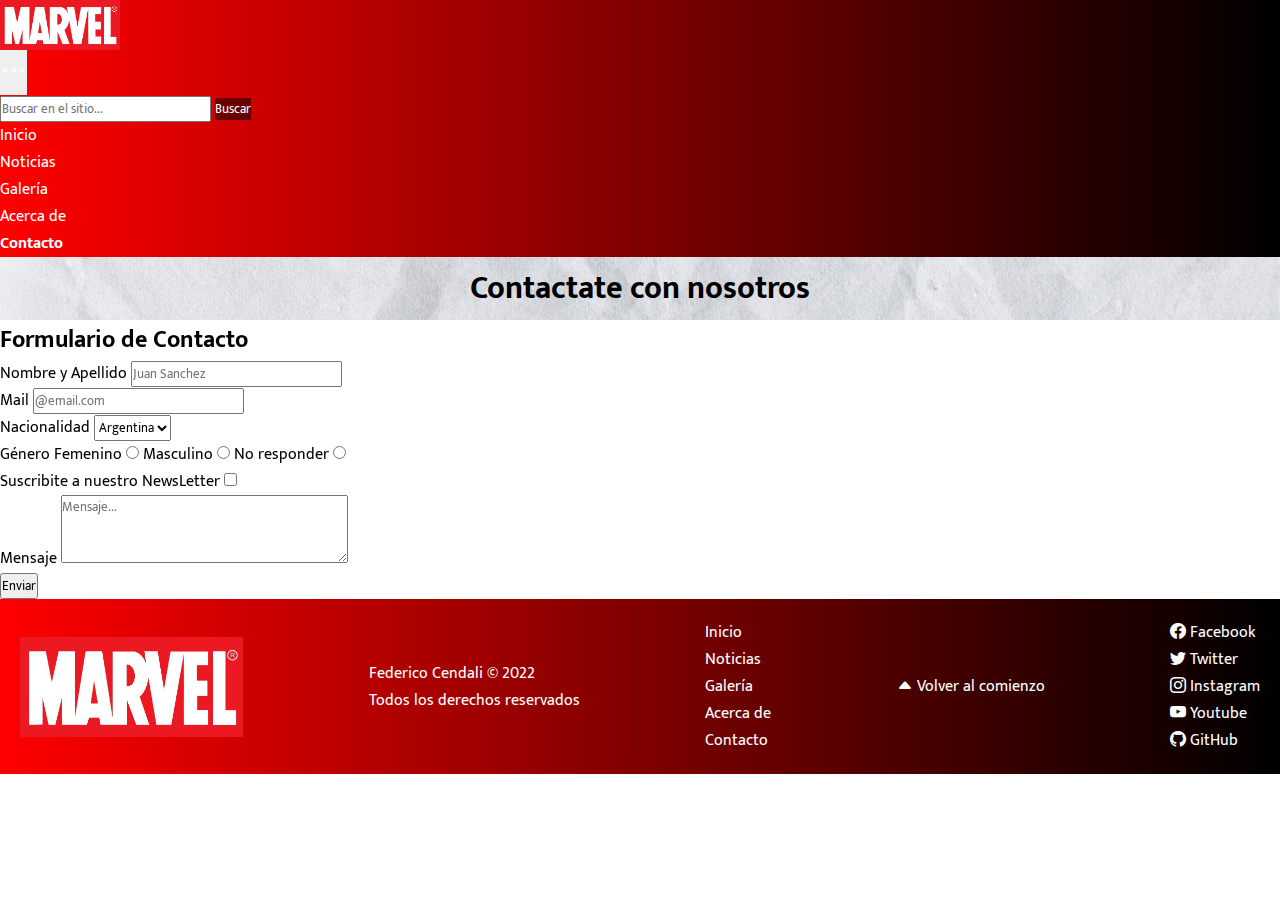
==== pages/contacto.html @ fc4f90ff "primera carga del proyecto al nuevo repositorio" ====
<!DOCTYPE html>
<html lang="es">
<head>
    <meta charset="UTF-8">
    <meta http-equiv="X-UA-Compatible" content="IE=edge">
    <meta name="viewport" content="width=device-width, initial-scale=1.0">
    <meta name="description" content="Sos un verdadero fanático? Completa el formulario de contacto de nuestro sitio para poder ser parte de la Fan Page de Marvel. Suscribite gratis a nuestro NewsLetter para recibir siempre las ultimas novedades. Ingrese aquí.">
    <meta name="keywords" content="MARVEL, DISNEY, COMIC, THOR, IRONMAN, HULK, CAPITAN AMERICA, SPIDERMAN, THANOS, ACTOR, STAN LEE, AVENGERS, INFINITY WAR, ENDGAME, PELICULAS, UCM">
    <link rel="preconnect" href="https://fonts.googleapis.com">
    <link rel="preconnect" href="https://fonts.gstatic.com" crossorigin>
    <link href="https://fonts.googleapis.com/css2?family=Mukta&display=swap" rel="stylesheet">
    <link href="https://unpkg.com/aos@2.3.1/dist/aos.css" rel="stylesheet">
    <link rel="stylesheet" href="https://cdn.jsdelivr.net/npm/bootstrap-icons@1.9.1/font/bootstrap-icons.css">
    <link href="https://cdn.jsdelivr.net/npm/bootstrap@5.2.2/dist/css/bootstrap.min.css" rel="stylesheet" integrity="sha384-Zenh87qX5JnK2Jl0vWa8Ck2rdkQ2Bzep5IDxbcnCeuOxjzrPF/et3URy9Bv1WTRi" crossorigin="anonymous">
    <link rel="stylesheet" href="../css/styles.css">
    <link rel="shortcut icon" href="../assets/img/shortcuticon.png">
    <title>Marvel | Envíanos tu formulario de contacto junto con un mensaje</title>
</head>
<body>

    <header>
        <nav class="navbar navbar-expand-lg bg-light">
            <div class="container-fluid">
                <div class="header__logo">
                    <img src="../assets/img/logo.png" alt="Marvel logo">
                </div>
                <button class="navbar-toggler" type="button" data-bs-toggle="collapse" data-bs-target="#navbarSupportedContent" aria-controls="navbarSupportedContent" aria-expanded="false" aria-label="Toggle navigation">
                    <span class="bi bi-three-dots"></span>
                </button>
                <div class="collapse navbar-collapse justify-content-end" id="navbarSupportedContent">
                    <form class="d-flex" role="search">
                        <input class="form-control me-2" type="search" placeholder="Buscar en el sitio..." aria-label="Search">
                        <button class="btn btn-outline-dark" type="submit">Buscar</button>
                    </form>
                    <ul class="navbar-nav mb-2 mb-lg-0">
                        <li class="nav-item">
                            <a class="nav-link" aria-current="page" href="../index.html">Inicio</a>
                        </li>
                        <li class="nav-item">
                            <a class="nav-link" href="./noticias.html">Noticias</a>
                        </li>
                        <li class="nav-item">
                            <a class="nav-link" href="./galeria.html">Galería</a>
                        </li>
                        <li class="nav-item">
                            <a class="nav-link" href="./historia.html">Acerca de</a>
                        </li>
                        <li class="nav-item">
                            <a class="nav-link active" href="./contacto.html">Contacto</a>
                        </li>
                    </ul>
                </div>
            </div>
        </nav>
    </header>

    <main>
        <section id="comienzo" class="portada">
            <div>
                <h1 class="fs-1 fw-bold">Contactate con nosotros</h1>
            </div>
        </section>

        <section data-aos="flip-left" class="text-center align-content-center p-5">

            <h2 class="p-3">Formulario de Contacto</h2>

            <form>
                <div class="p-2">
                    <label for="nombre-usuario">Nombre y Apellido</label>
                    <input type="text" name="nombre" id="nombre-usuario" placeholder="Juan Sanchez" required>
                </div>

                <div class="p-2">
                    <label for="email">Mail</label>
                    <input type="email" name="email" id="email" placeholder="@email.com" required>
                </div>

                <div class="p-2">
                    <label for="nacionalidad">Nacionalidad</label>
                    <select name="nacionalidad" id="nacionalidad">
                        <option value="arg">Argentina</option>
                        <option value="bol">Bolivia</option>
                        <option value="bra">Brasil</option>
                        <option value="chl">Chile</option>
                        <option value="col">Colombia</option>
                        <option value="ecu">Ecuador</option>
                        <option value="par">Paraguay</option>
                        <option value="urg">Uruguay</option>
                        <option value="ven">Venezuela</option>
                        <option value="otro">Otro</option>
                    </select>
                </div>

                <div class="p-2">
                    <span>Género</span>
                    <label for="fem">Femenino</label>
                    <input type="radio" name="genero" value="fem" id="fem">
                    <label for="mas">Masculino</label>
                    <input type="radio" name="genero" value="mas" id="mas">
                    <label for="no-respuesta">No responder</label>
                    <input type="radio" name="genero" value="no-respuesta" id="no-respuesta">
                </div>

                <div class="p-2">
                    <label for="tilde">Suscribite a nuestro NewsLetter</label>
                    <input type="checkbox" name="novedades" value="novedades" id="tilde">
                </div>

                <div class="p-2">
                    <label for="mensaje">Mensaje</label>
                    <textarea name="mensaje" id="mensaje" cols="30" rows="3" placeholder="Mensaje..."></textarea>
                </div>

                <button type="submit" class="btn btn-primary">Enviar</button>

            </form>

        </section>
    </main>

    <footer>
        <div class="footer__logo">
            <img src="../assets/img/logo.png" alt="Marvel logo">
        </div>
        <div>
            <p class="fs-6 fst-italic">Federico Cendali © 2022<br>Todos los derechos reservados</p>
        </div>
        <div>
            <nav>
                <ul>
                    <li><a href="../index.html">Inicio</a></li>
                    <li><a href="./noticias.html">Noticias</a></li>
                    <li><a href="./galeria.html">Galería</a></li>
                    <li><a href="./historia.html">Acerca de</a></li>
                    <li><a href="./contacto.html">Contacto</a></li>
                </ul>
            </nav>
        </div>
        <div>
            <a href="#comienzo" class="bi bi-caret-up-fill fs-4"> Volver al comienzo</a>
        </div>
        <div>
            <ul>
                <li><a href="https://facebook.com/Marvel" target="_blank" class="bi bi-facebook"> Facebook</a></li>
                <li><a href="https://twitter.com/Marvel" target="_blank" class="bi bi-twitter"> Twitter</a></li>
                <li><a href="https://www.instagram.com/marvel" target="_blank" class="bi bi-instagram"> Instagram</a></li>
                <li><a href="https://www.youtube.com/c/marvel" target="_blank" class="bi bi-youtube"> Youtube</a></li>
                <li><a href="https://github.com/federicocendali" target="_blank" class="bi bi-github"> GitHub</a></li>
            </ul>
        </div>
    </footer>

    <script src="https://unpkg.com/aos@2.3.1/dist/aos.js"></script>
    <script>
        AOS.init();
    </script>
    <script src="https://cdn.jsdelivr.net/npm/bootstrap@5.2.2/dist/js/bootstrap.bundle.min.js" integrity="sha384-OERcA2EqjJCMA+/3y+gxIOqMEjwtxJY7qPCqsdltbNJuaOe923+mo//f6V8Qbsw3" crossorigin="anonymous"></script>

</body>
</html>
---- css/styles.css ----
* {
  margin: 0;
  padding: 0;
  box-sizing: border-box;
  list-style: none;
  font-family: "Mukta", sans-serif;
}

a {
  text-decoration: none;
}

main a {
  color: black;
}
main a:hover {
  color: red;
  text-decoration: underline;
}

.header__logo {
  height: 50px;
  width: 120px;
}
.header__logo img {
  height: 100%;
  width: 100%;
}

.navbar {
  background: linear-gradient(90deg, rgb(255, 0, 0) 0%, rgb(0, 0, 0) 100%);
}

.nav-link {
  color: white;
}
.nav-link:hover {
  color: red;
}
.nav-link:active {
  color: white;
  font-weight: bold;
}

.navbar-nav .nav-link.active {
  color: white;
  font-weight: bold;
}
.navbar-nav .nav-link.active:hover {
  color: red;
}
.navbar-nav .nav-link.active:active {
  color: white;
  font-weight: bold;
}

.btn-outline-dark {
  border: none;
  background-color: rgba(0, 0, 0, 0.5);
  color: white;
}
.btn-outline-dark:hover {
  background-color: rgba(100, 148, 237, 0.5);
}

.navbar-expand-lg .navbar-collapse {
  gap: 50px;
}

.bi-three-dots {
  color: rgba(255, 255, 255, 0.7);
  font-size: 1.7rem;
}

.navbar-toggler {
  border: 0;
}

.portada {
  background-image: url(../assets/img/fondotexturado.png);
  background-position: center;
  background-size: cover;
  height: 7vh;
  display: flex;
  justify-content: center;
  align-items: center;
}

footer {
  background: linear-gradient(90deg, rgb(255, 0, 0) 0%, rgb(0, 0, 0) 100%);
  display: flex;
  flex-direction: column;
  padding: 20px;
  gap: 20px;
}
footer p {
  color: white;
}
footer a {
  color: white;
}
footer a:hover {
  color: white;
}
footer a:active {
  color: white;
}

.footer__logo {
  height: 100px;
  width: 223px;
}
.footer__logo img {
  height: 100%;
  width: 100%;
}

@media screen and (min-width: 768px) {
  footer {
    display: flex;
    flex-direction: row;
    justify-content: space-between;
    max-height: 200px;
    align-items: center;
  }
  footer a:hover {
    color: red;
  }
  footer a:active {
    color: white;
    font-weight: bold;
  }
}

/*# sourceMappingURL=styles.css.map */
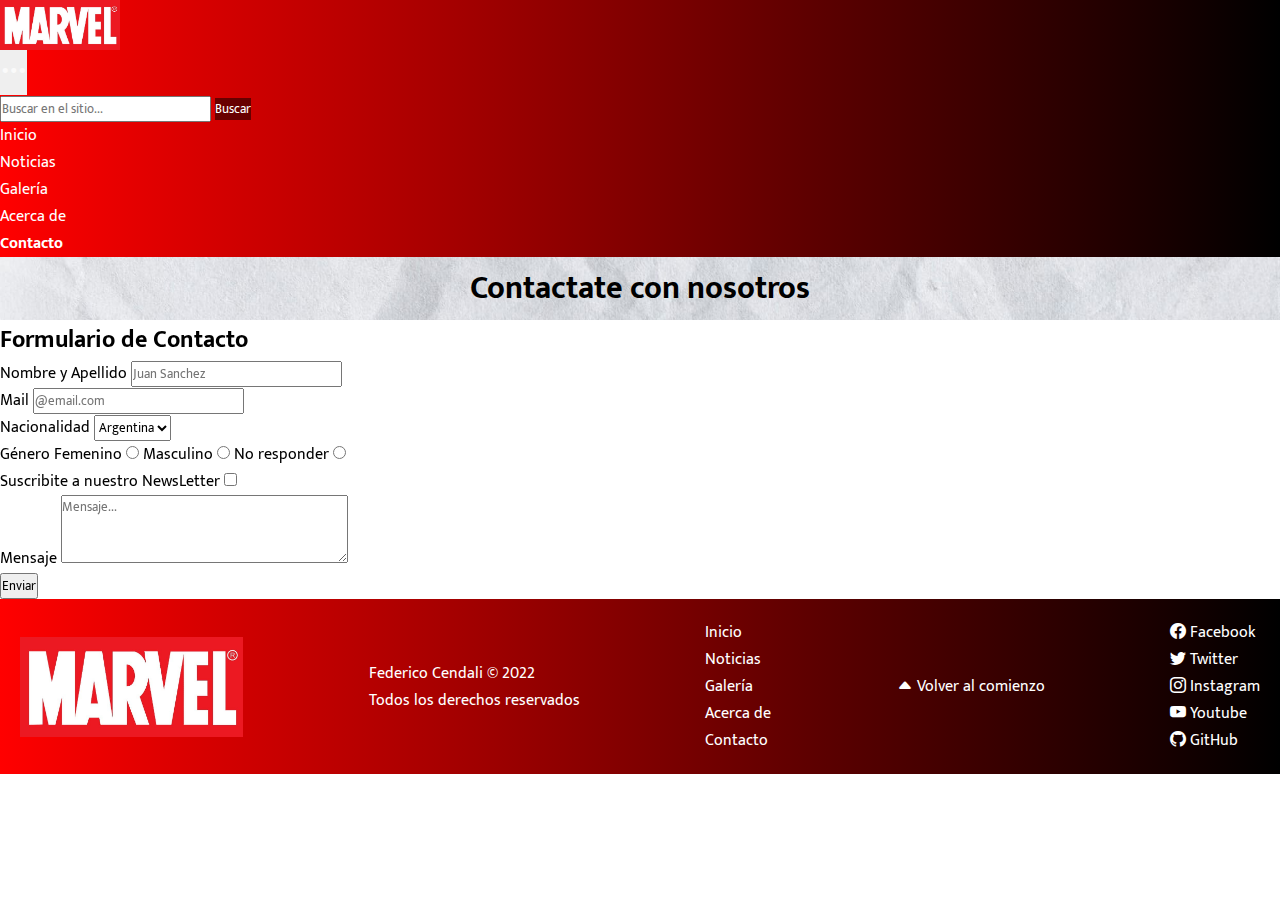
==== commit d2f4c8d5: "Se comprimen las imagenes sin perder calidad (formato jpg) y se quita el exif" ====
--- a/pages/contacto.html
+++ b/pages/contacto.html
@@ -22,7 +22,7 @@
         <nav class="navbar navbar-expand-lg bg-light">
             <div class="container-fluid">
                 <div class="header__logo">
-                    <img src="../assets/img/logo.png" alt="Marvel logo">
+                    <a href="../index.html"><img src="../assets/img/logo.jpg" alt="Marvel logo"></a>
                 </div>
                 <button class="navbar-toggler" type="button" data-bs-toggle="collapse" data-bs-target="#navbarSupportedContent" aria-controls="navbarSupportedContent" aria-expanded="false" aria-label="Toggle navigation">
                     <span class="bi bi-three-dots"></span>
@@ -61,67 +61,69 @@
             </div>
         </section>
 
-        <section data-aos="flip-left" class="text-center align-content-center p-5">
+        <div class="aos_responsive">
+            <section data-aos="flip-left" class="text-center align-content-center p-5">
 
-            <h2 class="p-3">Formulario de Contacto</h2>
+                <h2 class="p-3">Formulario de Contacto</h2>
 
-            <form>
-                <div class="p-2">
-                    <label for="nombre-usuario">Nombre y Apellido</label>
-                    <input type="text" name="nombre" id="nombre-usuario" placeholder="Juan Sanchez" required>
-                </div>
+                <form>
+                    <div class="p-2">
+                        <label for="nombre-usuario">Nombre y Apellido</label>
+                        <input type="text" name="nombre" id="nombre-usuario" placeholder="Juan Sanchez" required>
+                    </div>
 
-                <div class="p-2">
-                    <label for="email">Mail</label>
-                    <input type="email" name="email" id="email" placeholder="@email.com" required>
-                </div>
+                    <div class="p-2">
+                        <label for="email">Mail</label>
+                        <input type="email" name="email" id="email" placeholder="@email.com" required>
+                    </div>
 
-                <div class="p-2">
-                    <label for="nacionalidad">Nacionalidad</label>
-                    <select name="nacionalidad" id="nacionalidad">
-                        <option value="arg">Argentina</option>
-                        <option value="bol">Bolivia</option>
-                        <option value="bra">Brasil</option>
-                        <option value="chl">Chile</option>
-                        <option value="col">Colombia</option>
-                        <option value="ecu">Ecuador</option>
-                        <option value="par">Paraguay</option>
-                        <option value="urg">Uruguay</option>
-                        <option value="ven">Venezuela</option>
-                        <option value="otro">Otro</option>
-                    </select>
-                </div>
+                    <div class="p-2">
+                        <label for="nacionalidad">Nacionalidad</label>
+                        <select name="nacionalidad" id="nacionalidad">
+                            <option value="arg">Argentina</option>
+                            <option value="bol">Bolivia</option>
+                            <option value="bra">Brasil</option>
+                            <option value="chl">Chile</option>
+                            <option value="col">Colombia</option>
+                            <option value="ecu">Ecuador</option>
+                            <option value="par">Paraguay</option>
+                            <option value="urg">Uruguay</option>
+                            <option value="ven">Venezuela</option>
+                            <option value="otro">Otro</option>
+                        </select>
+                    </div>
 
-                <div class="p-2">
-                    <span>Género</span>
-                    <label for="fem">Femenino</label>
-                    <input type="radio" name="genero" value="fem" id="fem">
-                    <label for="mas">Masculino</label>
-                    <input type="radio" name="genero" value="mas" id="mas">
-                    <label for="no-respuesta">No responder</label>
-                    <input type="radio" name="genero" value="no-respuesta" id="no-respuesta">
-                </div>
+                    <div class="p-2">
+                        <span>Género</span>
+                        <label for="fem">Femenino</label>
+                        <input type="radio" name="genero" value="fem" id="fem">
+                        <label for="mas">Masculino</label>
+                        <input type="radio" name="genero" value="mas" id="mas">
+                        <label for="no-respuesta">No responder</label>
+                        <input type="radio" name="genero" value="no-respuesta" id="no-respuesta">
+                    </div>
 
-                <div class="p-2">
-                    <label for="tilde">Suscribite a nuestro NewsLetter</label>
-                    <input type="checkbox" name="novedades" value="novedades" id="tilde">
-                </div>
+                    <div class="p-2">
+                        <label for="tilde">Suscribite a nuestro NewsLetter</label>
+                        <input type="checkbox" name="novedades" value="novedades" id="tilde">
+                    </div>
 
-                <div class="p-2">
-                    <label for="mensaje">Mensaje</label>
-                    <textarea name="mensaje" id="mensaje" cols="30" rows="3" placeholder="Mensaje..."></textarea>
-                </div>
+                    <div class="p-2">
+                        <label for="mensaje">Mensaje</label>
+                        <textarea name="mensaje" id="mensaje" cols="30" rows="3" placeholder="Mensaje..."></textarea>
+                    </div>
 
-                <button type="submit" class="btn btn-primary">Enviar</button>
+                    <button type="submit" class="btn btn-primary">Enviar</button>
 
-            </form>
+                </form>
+            </section>
+        </div>
 
-        </section>
     </main>
 
     <footer>
         <div class="footer__logo">
-            <img src="../assets/img/logo.png" alt="Marvel logo">
+            <a href="../index.html"><img src="../assets/img/logo.jpg" alt="Marvel logo"></a>
         </div>
         <div>
             <p class="fs-6 fst-italic">Federico Cendali © 2022<br>Todos los derechos reservados</p>
--- a/css/styles.css
+++ b/css/styles.css
@@ -12,10 +12,15 @@
 
 main a {
   color: black;
+  transition: 0.1s;
 }
 main a:hover {
   color: red;
   text-decoration: underline;
+}
+
+.aos_responsive {
+  overflow: hidden;
 }
 
 .header__logo {
@@ -77,7 +82,7 @@
 }
 
 .portada {
-  background-image: url(../assets/img/fondotexturado.png);
+  background-image: url(../assets/img/fondotexturado.jpg);
   background-position: center;
   background-size: cover;
   height: 7vh;
@@ -98,6 +103,7 @@
 }
 footer a {
   color: white;
+  transition: 0.2s;
 }
 footer a:hover {
   color: white;
@@ -131,5 +137,23 @@
     font-weight: bold;
   }
 }
+.ratio {
+  width: 100%;
+  height: 40vh;
+  border: 0;
+}
+
+.tablemobile {
+  overflow: auto;
+  display: flex;
+  width: calc(100% - 20px);
+  margin: 10px 10px;
+}
+
+@media screen and (min-width: 768px) {
+  .tablemobile {
+    display: table;
+  }
+}
 
 /*# sourceMappingURL=styles.css.map */
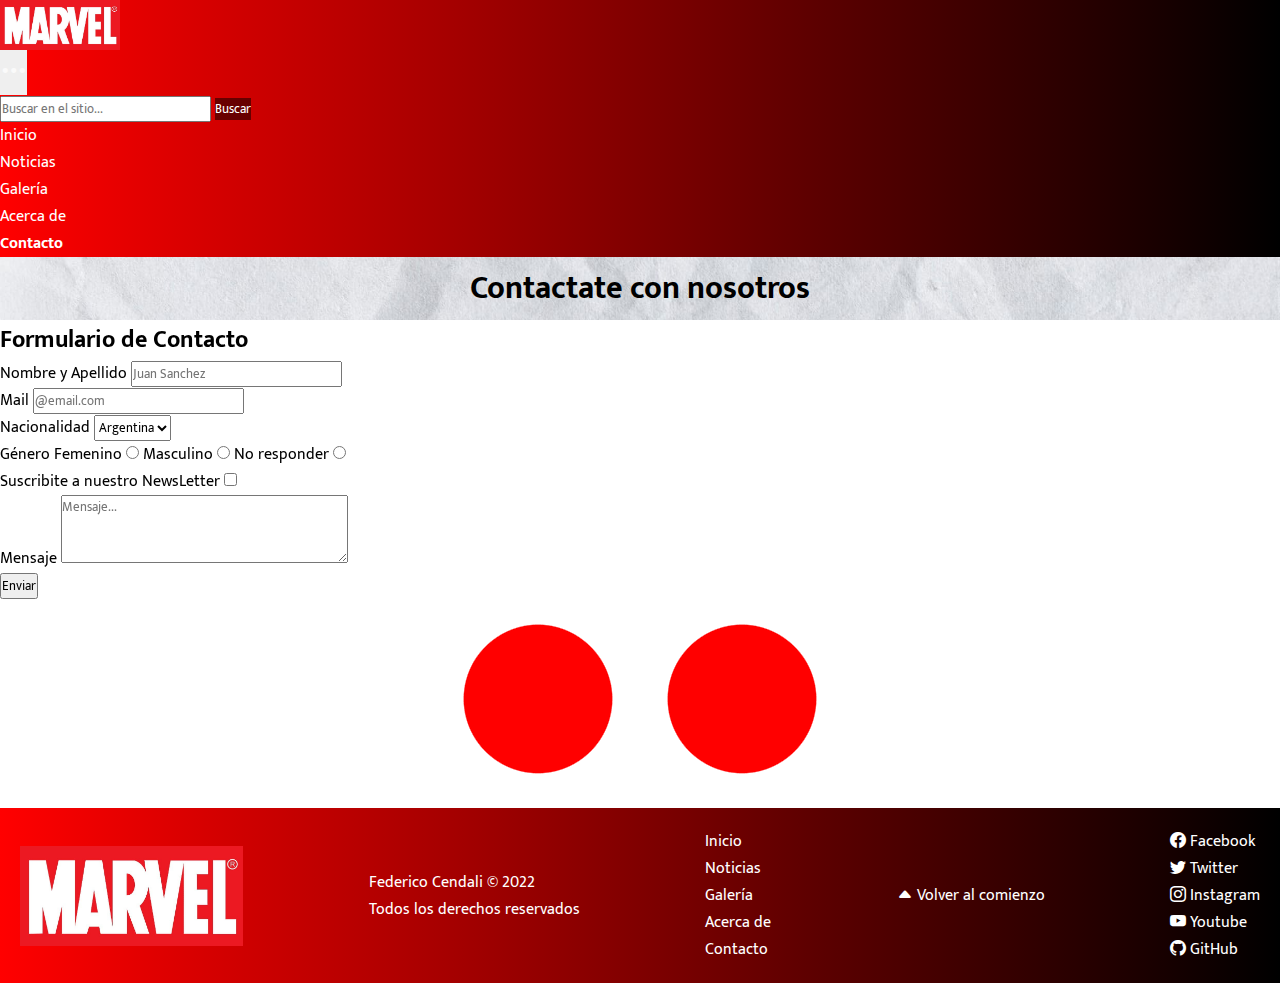
==== commit 90847b4a: "Se agrego animacion a la seccion contacto" ====
--- a/pages/contacto.html
+++ b/pages/contacto.html
@@ -119,6 +119,11 @@
             </section>
         </div>
 
+        <div class="animacion">
+            <div class="animacion--item"></div>
+            <div class="animacion--item"></div>
+        </div>
+
     </main>
 
     <footer>
--- a/css/styles.css
+++ b/css/styles.css
@@ -137,6 +137,43 @@
     font-weight: bold;
   }
 }
+.b-galeria {
+  margin: 10px 20px;
+  box-shadow: 8px 8px 15px;
+}
+
+.grid-container {
+  display: grid;
+  grid-template-columns: repeat(auto-fill, minmax(340px, 1fr));
+  grid-auto-rows: minmax(200px, auto);
+  gap: 20px;
+  padding: 20px;
+  margin: 0px 5px;
+}
+
+.foto {
+  width: 100%;
+  height: 100%;
+  object-fit: cover;
+}
+
+@media screen and (min-width: 768px) {
+  .b-galeria {
+    margin: 25px 50px;
+    box-shadow: 15px 15px 25px;
+  }
+  .grid-item {
+    transition: 0.1s;
+  }
+  .grid-item:hover {
+    transform: scale(1.1);
+    box-shadow: 10px 10px 20px;
+  }
+  .item1 {
+    grid-column: span 2;
+    grid-row: span 2;
+  }
+}
 .ratio {
   width: 100%;
   height: 40vh;
@@ -155,5 +192,32 @@
     display: table;
   }
 }
+@media screen and (min-width: 768px) {
+  .animacion {
+    filter: contrast(20);
+    background-color: white;
+    text-align: center;
+  }
+  .animacion .animacion--item {
+    display: inline-block;
+    width: 150px;
+    height: 150px;
+    background: red;
+    margin: 25px;
+    border-radius: 50%;
+    filter: blur(10px);
+  }
+  .animacion .animacion--item:first-child {
+    animation: trasladar 3.5s alternate infinite;
+  }
+  @keyframes trasladar {
+    0% {
+      transform: translate(0);
+    }
+    100% {
+      transform: translate(180px);
+    }
+  }
+}
 
 /*# sourceMappingURL=styles.css.map */
